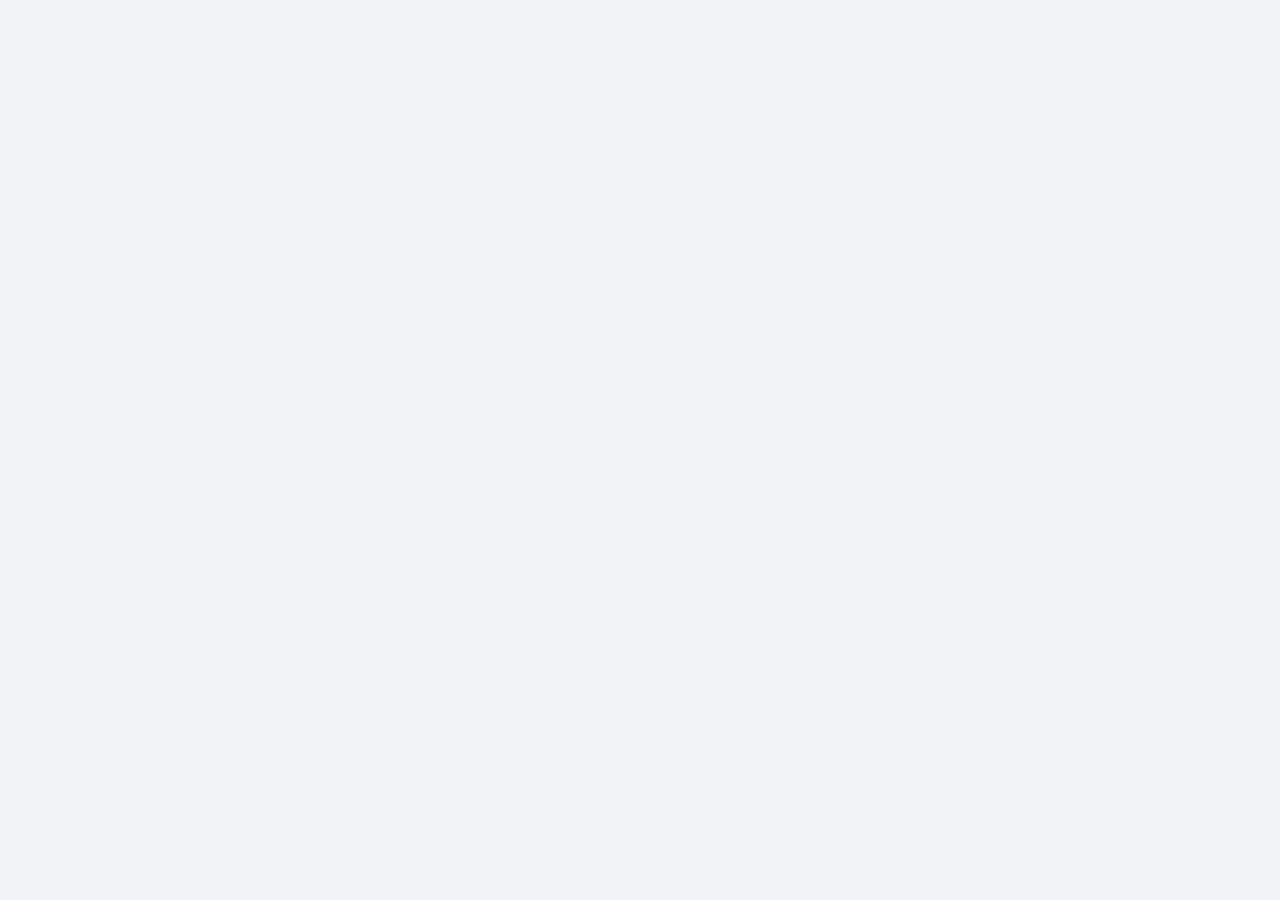
==== index.html @ f45b9598 "Pokémon Incanto: prima pubblicazione Gioco amatoriale di aste Pokémon per 2 giocatori (italiano/ingl" ====
<!doctype html>
<meta charset="utf-8">
<meta name="viewport" content="width=device-width, initial-scale=1">
<meta name="robots" content="noindex, nofollow, noimageindex, noarchive">
<title>Pokémon Incanto</title>
<!-- Pagina d'ingresso del sito: porta subito al gioco -->
<meta http-equiv="refresh" content="0; url=pokemon-incanto.html">
<p><a href="pokemon-incanto.html">Apri il gioco / Open the game</a></p>
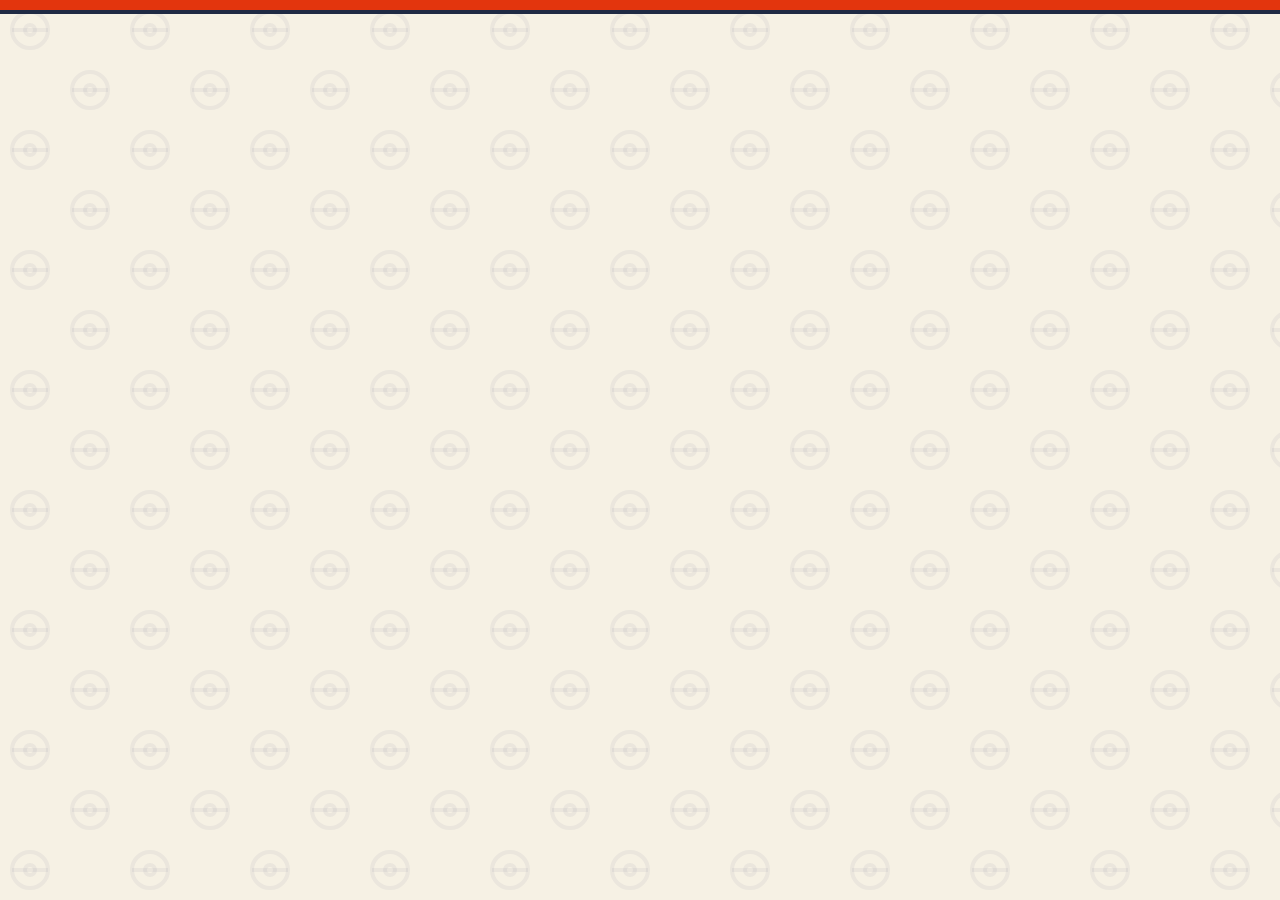
==== commit 9311f880: "Sicurezza: controllo dei dati ricevuti online, Content Security Policy, no-referrer; note legali (Sh" ====
--- a/index.html
+++ b/index.html
@@ -2,6 +2,8 @@
 <meta charset="utf-8">
 <meta name="viewport" content="width=device-width, initial-scale=1">
 <meta name="robots" content="noindex, nofollow, noimageindex, noarchive">
+<meta http-equiv="Content-Security-Policy" content="default-src 'self'; object-src 'none'; base-uri 'none'; form-action 'none'">
+<meta name="referrer" content="no-referrer">
 <title>Pokémon Incanto</title>
 <!-- Pagina d'ingresso del sito: porta subito al gioco -->
 <meta http-equiv="refresh" content="0; url=pokemon-incanto.html">
